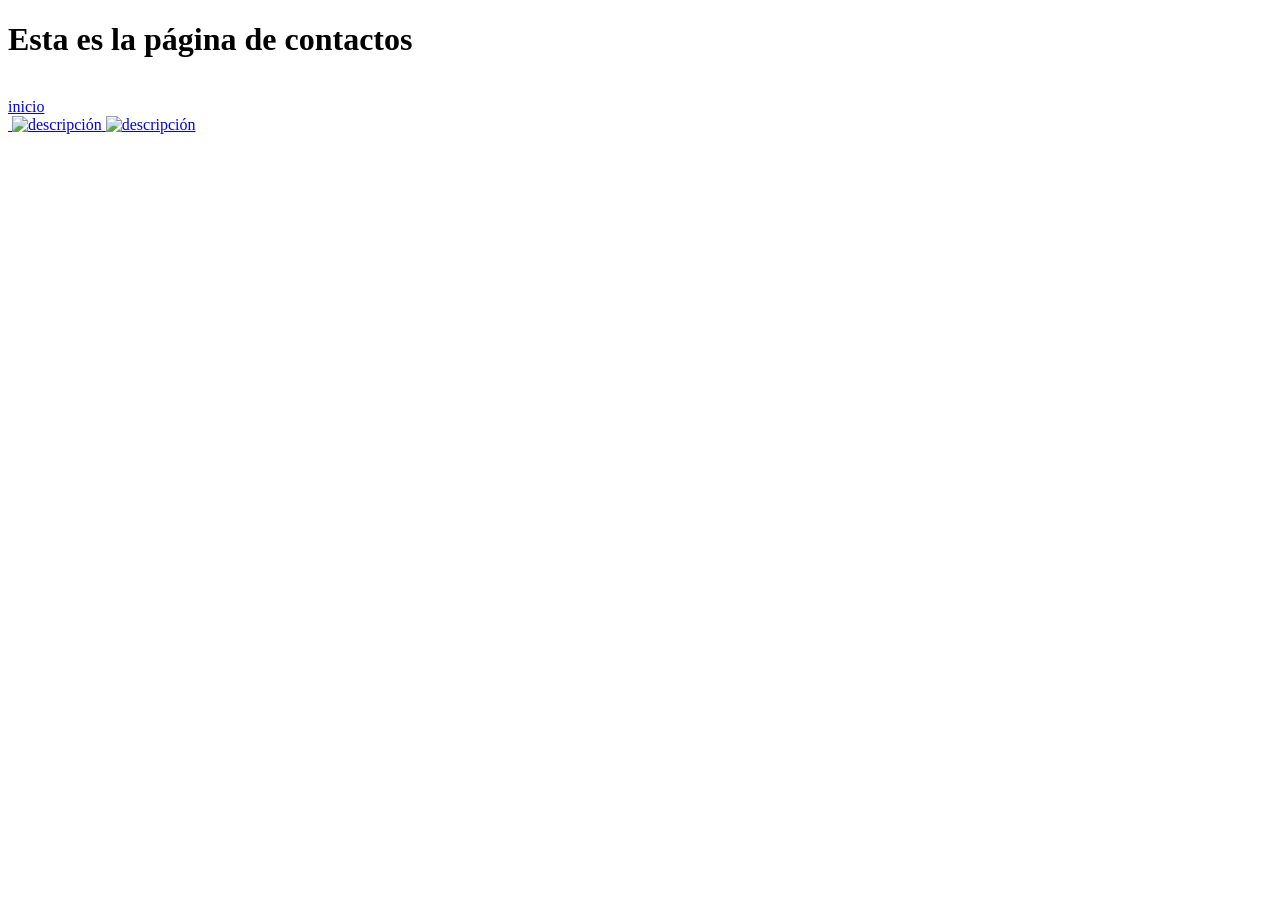
==== contactos.html @ 3385cd10 "Add files via upload" ====
<!DOCTYPE html>
<html lang="en" dir="ltr">
    <head>
        <meta charset="utf-8">
        <title></title>
    </head>
    <body>
        <h1>Esta es la página de contactos </h1>
<br>
<a href="index.html">inicio</a>
<br>
<a target="_blank" href="https://www.instagram.com/"><img src="./imagenes/Insta.jpg" alt=""> </a>
<a target="_blank" href="https://www.facebook.com/?locale=es_LA"><img src="./imagenes/Facebook.jpg" alt="descripción" width="800" height="700" > </a>   
<a target="_blank" href="https://web.whatsapp.com/"><img src="./imagenes/whatsaap.jpg" alt="descripción" width="300" height="200"></a>
</body>
</html>
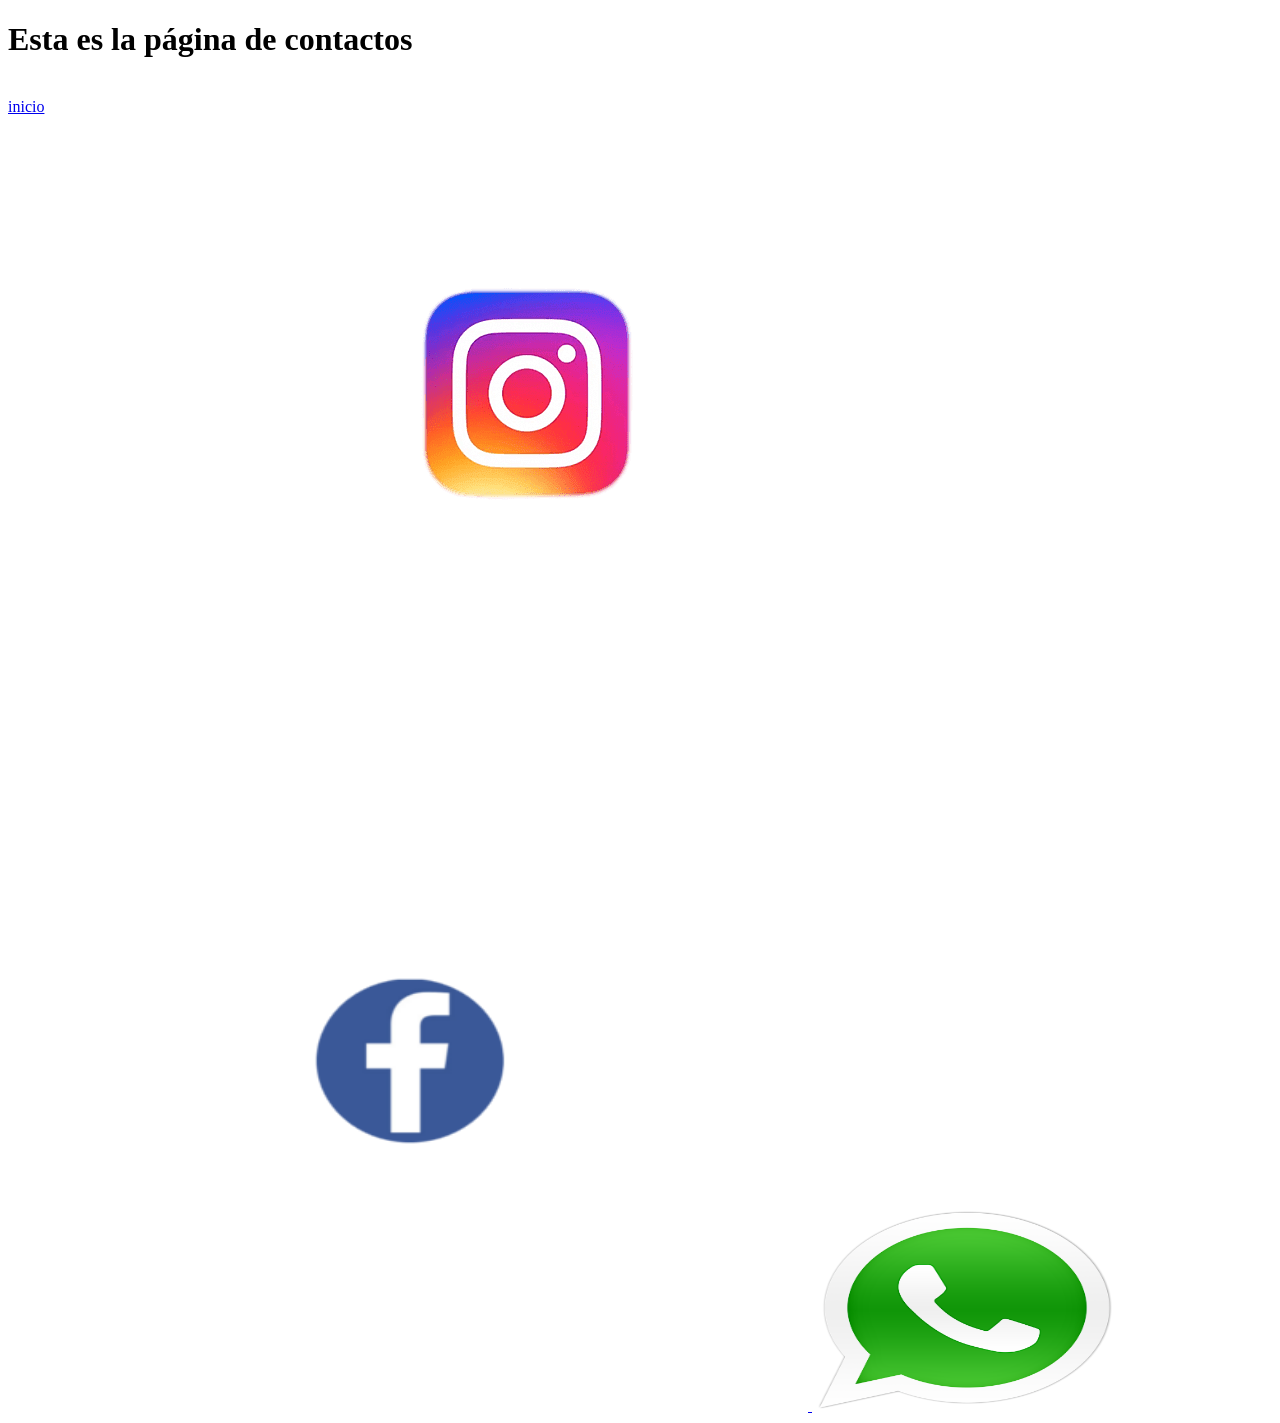
==== commit 54ea7e6b: "Add files via upload" ====
--- a/contactos.html
+++ b/contactos.html
@@ -13,4 +13,4 @@
 <a target="_blank" href="https://www.facebook.com/?locale=es_LA"><img src="./imagenes/Facebook.jpg" alt="descripción" width="800" height="700" > </a>   
 <a target="_blank" href="https://web.whatsapp.com/"><img src="./imagenes/whatsaap.jpg" alt="descripción" width="300" height="200"></a>
 </body>
-</html>+</html> 
